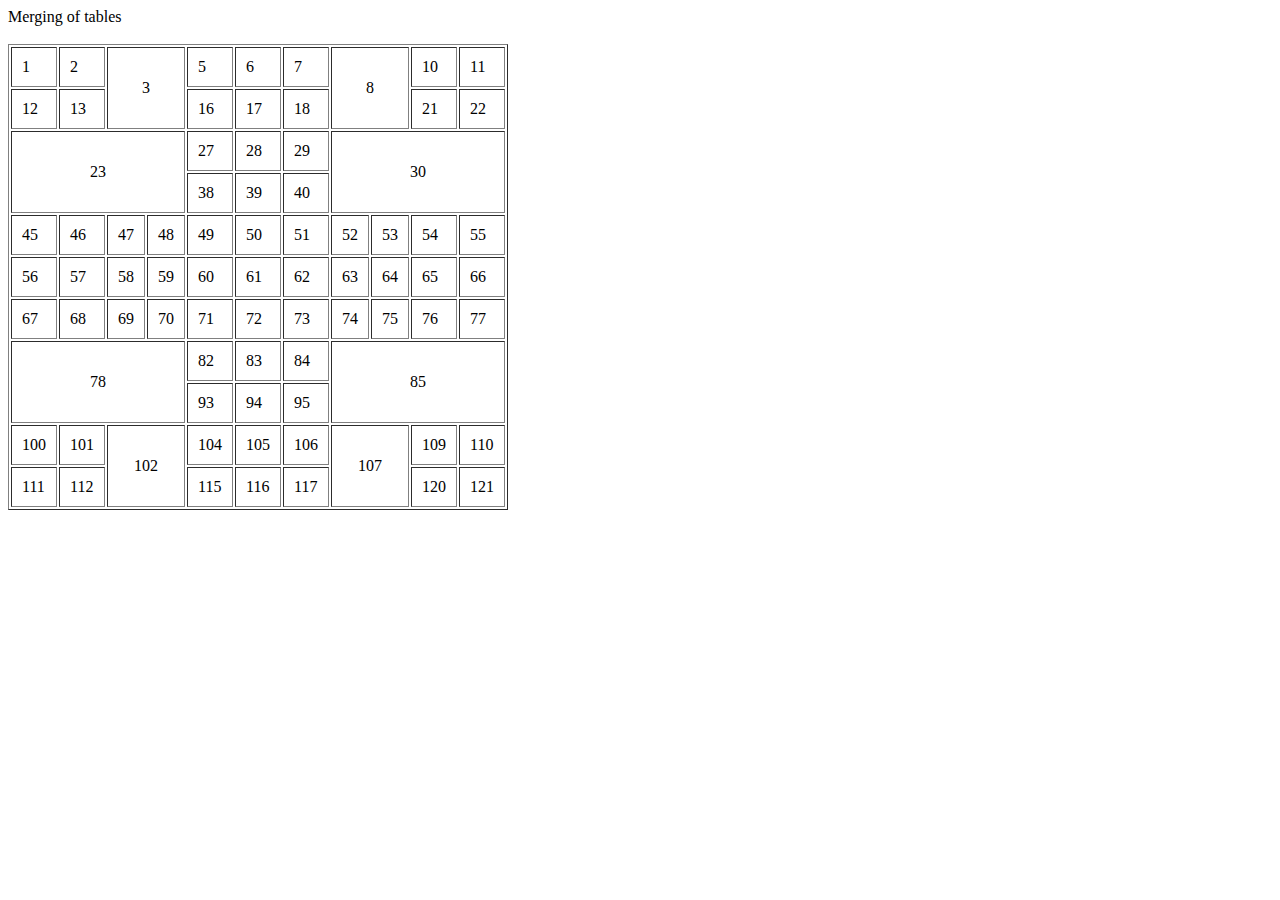
==== Домашни/Трета домашна - табели/index.html @ 646a2921 "Merging of cells - Homework" ====
<!DOCTYPE html>
<html lang="en">
<head>
    <meta charset="UTF-8">
    <meta name="viewport" content="width=device-width, initial-scale=1.0">
    <title>Homework - Tables</title>
</head>
<body>
<caption>Merging of tables</caption>
<br/>
<br/>
<table border="1" cellpadding="10">
    <!-- Prv red -->
    <tr>
        <td>1</td>
        <td>2</td>
        <td colspan="2" rowspan="2" text-align=centre vertical align=middle>3</td>
        <!-- <td>4</td> -->
        <td>5</td>
        <td>6</td>
        <td>7</td>
        <td colspan="2" rowspan="2" text-align=centre vertical align=middle>8</td>
        <!-- <td>9</td> -->
        <td>10</td>
        <td>11</td>
    </tr>
    <!-- Vtor red -->
    <tr>
        <td>12</td>
        <td>13</td>
        <!-- <td>14</td> -->
        <!-- <td>15</td> -->
        <td>16</td>
        <td>17</td>
        <td>18</td>
        <!-- <td>19</td> -->
        <!-- <td>20</td> -->
        <td>21</td>
        <td>22</td>
    </tr>
    <!-- Tret red -->
    <tr>
        <td colspan="4" rowspan="2" text-align=centre vertical align=middle>23</td>
        <!-- <td>24</td> -->
        <!-- <td>25</td> -->
        <!-- <td>26</td> -->
        <td>27</td>
        <td>28</td>
        <td>29</td>
        <td colspan="4" rowspan="2" text-align=centre vertical align=middle>30</td>
        <!-- <td>31</td> -->
        <!-- <td>32</td> -->
        <!-- <td>33</td> -->
    </tr>
    <!-- Cetvrti red -->
    <tr>
        <!-- <td>34</td> -->
        <!-- <td>35</td> -->
        <!-- <td>36</td> -->
        <!-- <td>37</td> -->
        <td>38</td>
        <td>39</td>
        <td>40</td>
        <!-- <td>41</td> -->
        <!-- <td>42</td> -->
        <!-- <td>43</td> -->
        <!-- <td>44</td> -->
    </tr>
    <!-- Petti red -->
    <tr>
        <td>45</td>
        <td>46</td>
        <td>47</td>
        <td>48</td>
        <td>49</td>
        <td>50</td>
        <td>51</td>
        <td>52</td>
        <td>53</td>
        <td>54</td>
        <td>55</td>
    </tr>
    <!-- Sesti red -->
    <tr>
        <td>56</td>
        <td>57</td>
        <td>58</td>
        <td>59</td>
        <td>60</td>
        <td>61</td>
        <td>62</td>
        <td>63</td>
        <td>64</td>
        <td>65</td>
        <td>66</td>
    </tr>
    <!-- Sedmi red -->
    <tr>
        <td>67</td>
        <td>68</td>
        <td>69</td>
        <td>70</td>
        <td>71</td>
        <td>72</td>
        <td>73</td>
        <td>74</td>
        <td>75</td>
        <td>76</td>
        <td>77</td>
    </tr>
    <!-- Osmi red -->
    <tr>
        <td colspan="4" rowspan="2"text-align=centre vertical align=middle>78</td>
        <!-- <td>79</td> -->
        <!-- <td>80</td> -->
        <!-- <td>81</td> -->
        <td>82</td>
        <td>83</td>
        <td>84</td>
        <td colspan="4" rowspan="2" text-align=centre vertical align=middle>85</td>
        <!-- <td>86</td> -->
        <!-- <td>87</td> -->
        <!-- <td>88</td> -->
    </tr>
    <!-- Deveti red -->
    <tr>
        <!-- <td>89</td> -->
        <!-- <td>90</td> -->
        <!-- <td>91</td> -->
        <!-- <td>92</td> -->
        <td>93</td>
        <td>94</td>
        <td>95</td>
        <!-- <td>96</td> -->
        <!-- <td>97</td> -->
        <!-- <td>98</td> -->
        <!-- <td>99</td> -->
    </tr>
    <!-- Deseti red -->
    <tr>
        <td>100</td>
        <td>101</td>
        <td colspan="2" rowspan="2" text-align=centre vertical align=middle>102</td>
        <!-- <td>103</td> -->
        <td>104</td>
        <td>105</td>
        <td>106</td>
        <td colspan="2" rowspan="2" text-align=centre vertical align=middle>107</td>
        <!-- <td>108</td> -->
        <td>109</td>
        <td>110</td>
    </tr>
    <!-- Edinaesetti red -->
    <tr>
        <td>111</td>
        <td>112</td>
        <!-- <td>113</td> -->
        <!-- <td>114</td> -->
        <td>115</td>
        <td>116</td>
        <td>117</td>
        <!-- <td>118</td> -->
        <!-- <td>119</td> -->
        <td>120</td>
        <td>121</td>
    </tr>
</table>
</body>
</html>
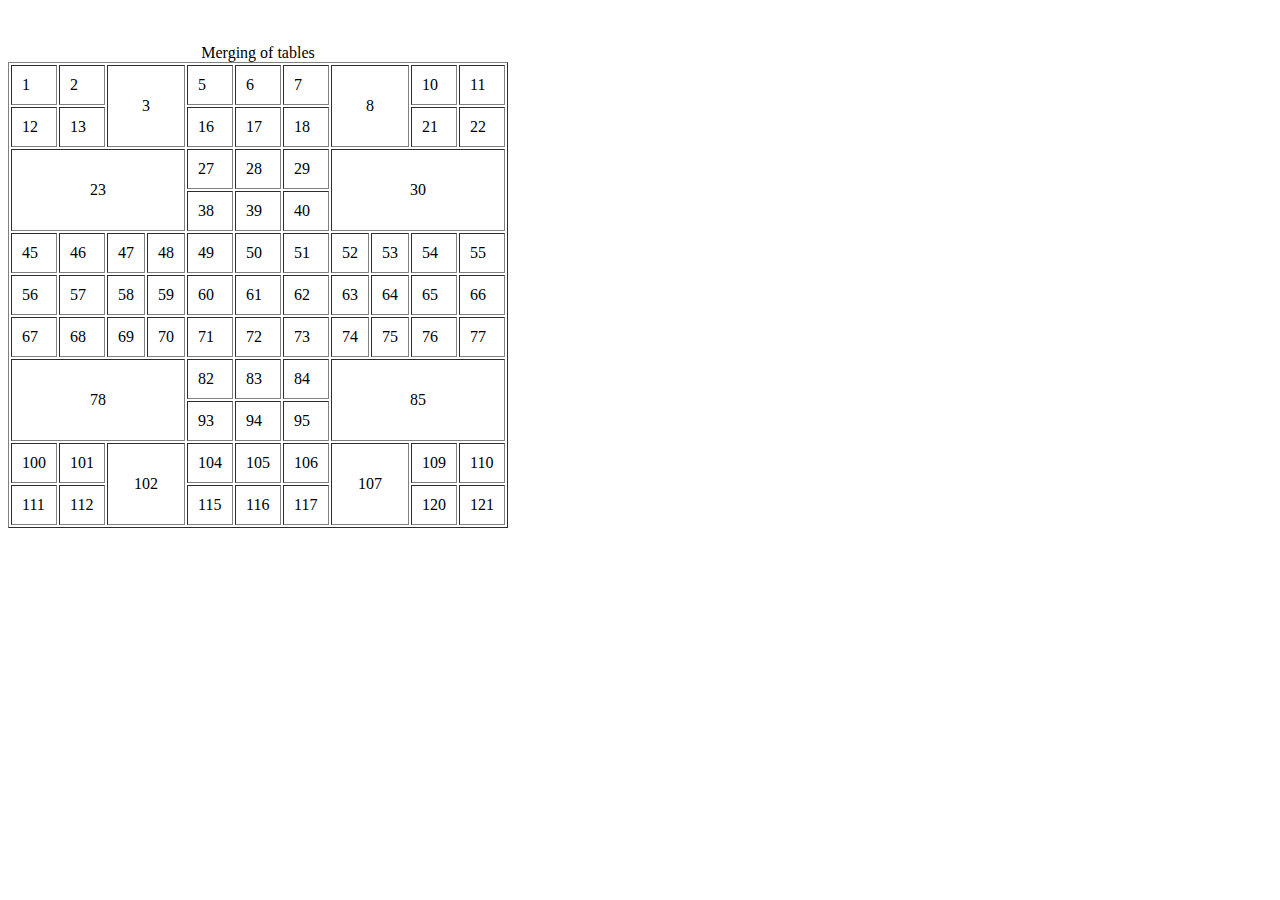
==== commit 885ce4d2: "Домашна четврта и трета по измени од забелешки на Ива" ====
--- a/Домашни/Трета домашна - табели/index.html
+++ b/Домашни/Трета домашна - табели/index.html
@@ -6,20 +6,19 @@
     <title>Homework - Tables</title>
 </head>
 <body>
-<caption>Merging of tables</caption>
-<br/>
-<br/>
 <table border="1" cellpadding="10">
+    <caption>Merging of tables</caption>
+    <br /><br />
     <!-- Prv red -->
     <tr>
         <td>1</td>
         <td>2</td>
-        <td colspan="2" rowspan="2" text-align=centre vertical align=middle>3</td>
+        <td colspan="2" rowspan="2" text align="center">3</td>
         <!-- <td>4</td> -->
         <td>5</td>
         <td>6</td>
         <td>7</td>
-        <td colspan="2" rowspan="2" text-align=centre vertical align=middle>8</td>
+        <td colspan="2" rowspan="2" text align="center">8</td>
         <!-- <td>9</td> -->
         <td>10</td>
         <td>11</td>
@@ -40,14 +39,14 @@
     </tr>
     <!-- Tret red -->
     <tr>
-        <td colspan="4" rowspan="2" text-align=centre vertical align=middle>23</td>
+        <td colspan="4" rowspan="2" text align="center">23</td>
         <!-- <td>24</td> -->
         <!-- <td>25</td> -->
         <!-- <td>26</td> -->
         <td>27</td>
         <td>28</td>
         <td>29</td>
-        <td colspan="4" rowspan="2" text-align=centre vertical align=middle>30</td>
+        <td colspan="4" rowspan="2" text align="center">30</td>
         <!-- <td>31</td> -->
         <!-- <td>32</td> -->
         <!-- <td>33</td> -->
@@ -110,14 +109,14 @@
     </tr>
     <!-- Osmi red -->
     <tr>
-        <td colspan="4" rowspan="2"text-align=centre vertical align=middle>78</td>
+        <td colspan="4" rowspan="2"text align="center">78</td>
         <!-- <td>79</td> -->
         <!-- <td>80</td> -->
         <!-- <td>81</td> -->
         <td>82</td>
         <td>83</td>
         <td>84</td>
-        <td colspan="4" rowspan="2" text-align=centre vertical align=middle>85</td>
+        <td colspan="4" rowspan="2" text align="center">85</td>
         <!-- <td>86</td> -->
         <!-- <td>87</td> -->
         <!-- <td>88</td> -->
@@ -140,12 +139,12 @@
     <tr>
         <td>100</td>
         <td>101</td>
-        <td colspan="2" rowspan="2" text-align=centre vertical align=middle>102</td>
+        <td colspan="2" rowspan="2" text align="center">102</td>
         <!-- <td>103</td> -->
         <td>104</td>
         <td>105</td>
         <td>106</td>
-        <td colspan="2" rowspan="2" text-align=centre vertical align=middle>107</td>
+        <td colspan="2" rowspan="2" text align="center">107</td>
         <!-- <td>108</td> -->
         <td>109</td>
         <td>110</td>
